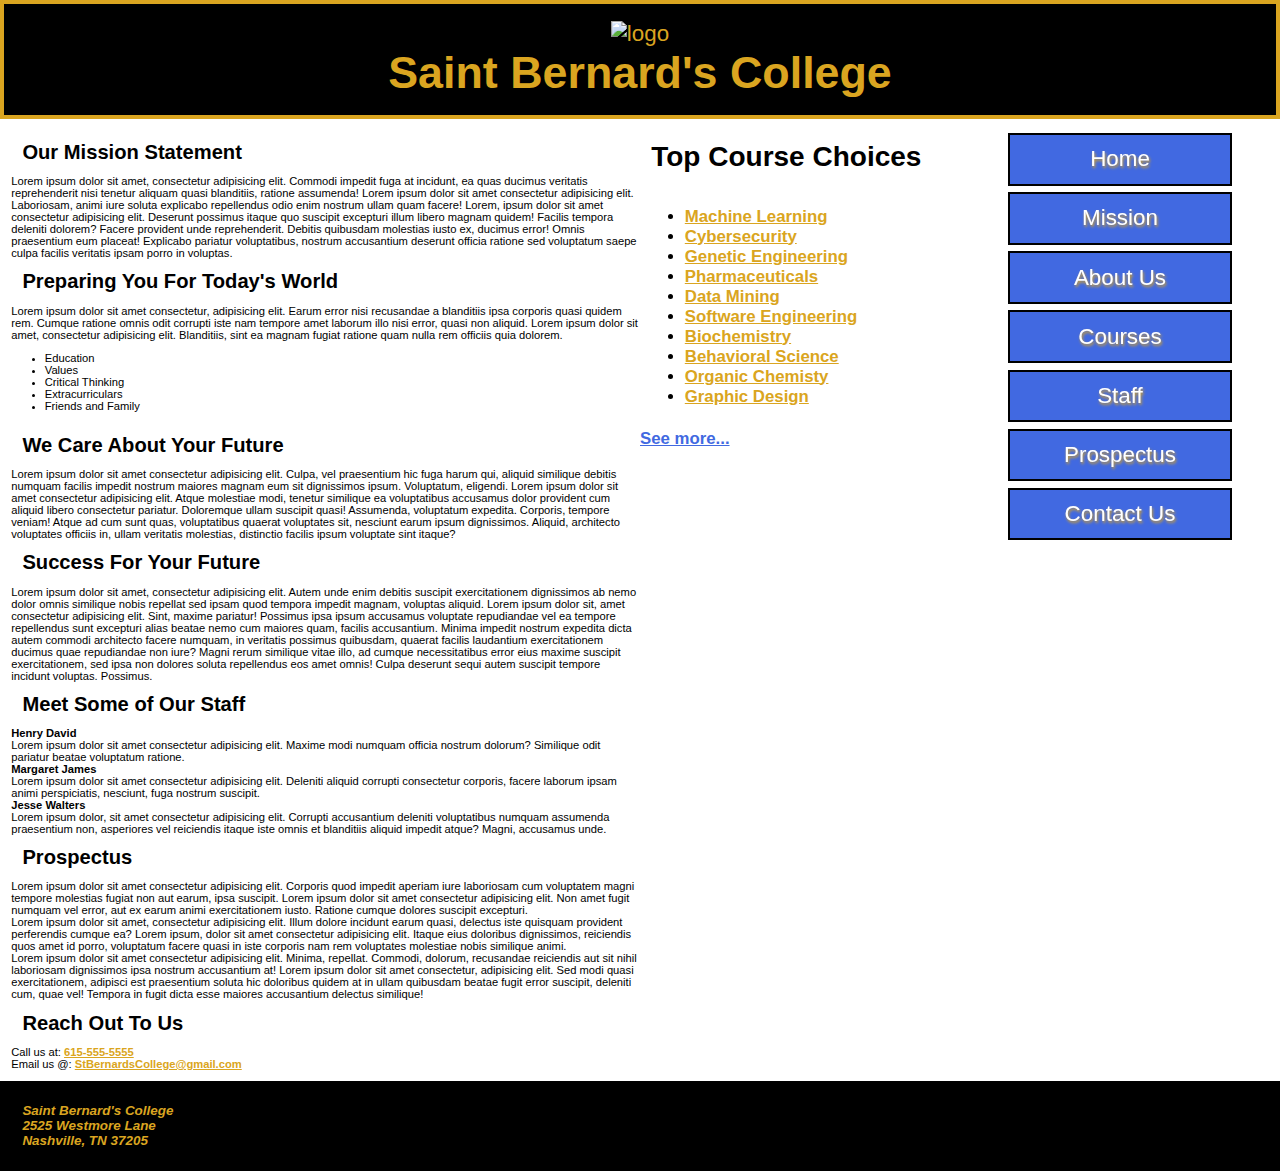
==== RWD_Assessment_Project/index.html @ affb1639 "end of class commit, monday" ====
<!DOCTYPE html>
<html lang="en">
<head>
    <meta charset="UTF-8">
    <meta name="viewport" content="width=device-width, initial-scale=1.0">
    <title>RWD2 Sarah Eatherly</title>
    <link rel="stylesheet" href="style.css">
</head>
<body>
    <div class="header">
        <img class="logo" src="https://upload.wikimedia.org/wikipedia/en/thumb/9/98/St._Bernard%27s_College%2C_Melbourne_Logo.svg/800px-St._Bernard%27s_College%2C_Melbourne_Logo.svg.png" alt="logo">
        <h1>Saint Bernard's College</h1>
    </div>
    <div class="main" id="home">
        <div class="summaries">
            <h1 class="summary" id="mission">Our Mission Statement</h1>
            <p>Lorem ipsum dolor sit amet, consectetur adipisicing elit. Commodi impedit fuga at incidunt, ea quas ducimus veritatis reprehenderit nisi tenetur aliquam quasi blanditiis, ratione assumenda! Lorem ipsum dolor sit amet consectetur adipisicing elit. Laboriosam, animi iure soluta explicabo repellendus odio enim nostrum ullam quam facere! Lorem, ipsum dolor sit amet consectetur adipisicing elit. Deserunt possimus itaque quo suscipit excepturi illum libero magnam quidem! Facilis tempora deleniti dolorem? Facere provident unde reprehenderit. Debitis quibusdam molestias iusto ex, ducimus error! Omnis praesentium eum placeat! Explicabo pariatur voluptatibus, nostrum accusantium deserunt officia ratione sed voluptatum saepe culpa facilis veritatis ipsam porro in voluptas.</p>
            <h1 class="summary" id="about">Preparing You For Today's World</h1>
            <p>Lorem ipsum dolor sit amet consectetur, adipisicing elit. Earum error nisi recusandae a blanditiis ipsa corporis quasi quidem rem. Cumque ratione omnis odit corrupti iste nam tempore amet laborum illo nisi error, quasi non aliquid. Lorem ipsum dolor sit amet, consectetur adipisicing elit. Blanditiis, sint ea magnam fugiat ratione quam nulla rem officiis quia dolorem.</p>
            <ul>
                <li>Education</li>
                <li>Values</li>
                <li>Critical Thinking</li>
                <li>Extracurriculars</li>
                <li>Friends and Family</li>
            </ul>
            <h1 class="summary">We Care About Your Future</h1>
            <p>Lorem ipsum dolor sit amet consectetur adipisicing elit. Culpa, vel praesentium hic fuga harum qui, aliquid similique debitis numquam facilis impedit nostrum maiores magnam eum sit dignissimos ipsum. Voluptatum, eligendi. Lorem ipsum dolor sit amet consectetur adipisicing elit. Atque molestiae modi, tenetur similique ea voluptatibus accusamus dolor provident cum aliquid libero consectetur pariatur. Doloremque ullam suscipit quasi! Assumenda, voluptatum expedita. Corporis, tempore veniam! Atque ad cum sunt quas, voluptatibus quaerat voluptates sit, nesciunt earum ipsum dignissimos. Aliquid, architecto voluptates officiis in, ullam veritatis molestias, distinctio facilis ipsum voluptate sint itaque?</p>
            <h1 class="summary">Success For Your Future</h1>
            <p>Lorem ipsum dolor sit amet, consectetur adipisicing elit. Autem unde enim debitis suscipit exercitationem dignissimos ab nemo dolor omnis similique nobis repellat sed ipsam quod tempora impedit magnam, voluptas aliquid. Lorem ipsum dolor sit, amet consectetur adipisicing elit. Sint, maxime pariatur! Possimus ipsa ipsum accusamus voluptate repudiandae vel ea tempore repellendus sunt excepturi alias beatae nemo cum maiores quam, facilis accusantium. Minima impedit nostrum expedita dicta autem commodi architecto facere numquam, in veritatis possimus quibusdam, quaerat facilis laudantium exercitationem ducimus quae repudiandae non iure? Magni rerum similique vitae illo, ad cumque necessitatibus error eius maxime suscipit exercitationem, sed ipsa non dolores soluta repellendus eos amet omnis! Culpa deserunt sequi autem suscipit tempore incidunt voluptas. Possimus.</p>
            <h1 id="staff" class="summary">Meet Some of Our Staff</h1>
            <h4>Henry David</h2>
            <p>Lorem ipsum dolor sit amet consectetur adipisicing elit. Maxime modi numquam officia nostrum dolorum? Similique odit pariatur beatae voluptatum ratione.</p>
            <h4>Margaret James</h2>
            <p>Lorem ipsum dolor sit amet consectetur adipisicing elit. Deleniti aliquid corrupti consectetur corporis, facere laborum ipsam animi perspiciatis, nesciunt, fuga nostrum suscipit.</p>
            <h4>Jesse Walters</h2>
            <p>Lorem ipsum dolor, sit amet consectetur adipisicing elit. Corrupti accusantium deleniti voluptatibus numquam assumenda praesentium non, asperiores vel reiciendis itaque iste omnis et blanditiis aliquid impedit atque? Magni, accusamus unde.</p>
            <h1 id="pros" class="summary">Prospectus</h1>
            <p>Lorem ipsum dolor sit amet consectetur adipisicing elit. Corporis quod impedit aperiam iure laboriosam cum voluptatem magni tempore molestias fugiat non aut earum, ipsa suscipit. Lorem ipsum dolor sit amet consectetur adipisicing elit. Non amet fugit numquam vel error, aut ex earum animi exercitationem iusto. Ratione cumque dolores suscipit excepturi.</p>
            <p>Lorem ipsum dolor sit amet, consectetur adipisicing elit. Illum dolore incidunt earum quasi, delectus iste quisquam provident perferendis cumque ea? Lorem ipsum, dolor sit amet consectetur adipisicing elit. Itaque eius doloribus dignissimos, reiciendis quos amet id porro, voluptatum facere quasi in iste corporis nam rem voluptates molestiae nobis similique animi.</p>
            <p>Lorem ipsum dolor sit amet consectetur adipisicing elit. Minima, repellat. Commodi, dolorum, recusandae reiciendis aut sit nihil laboriosam dignissimos ipsa nostrum accusantium at! Lorem ipsum dolor sit amet consectetur, adipisicing elit. Sed modi quasi exercitationem, adipisci est praesentium soluta hic doloribus quidem at in ullam quibusdam beatae fugit error suscipit, deleniti cum, quae vel! Tempora in fugit dicta esse maiores accusantium delectus similique!</p>
            <h1 class="summary">Reach Out To Us</h1>
            <p>Call us at:
            <a class="contact" id="contact" href="tel:615-555-5555">615-555-5555</a></p>
            <p>Email us @:
            <a class="contact" href="mailto:stbernardcollege@gmail.com">StBernardsCollege@gmail.com</a></p>
        </div>
        <div class="list">
            <h1 id="courses" class="summary">Top Course Choices</h1>
            <ul class="ul">
                <li class="li"><a class="courses" href="#">Machine Learning</a></li>
                <li class="li"><a class="courses" href="#">Cybersecurity</a></li>
                <li class="li"><a class="courses" href="#">Genetic Engineering</a></li>
                <li class="li"><a class="courses" href="#">Pharmaceuticals</a></li>
                <li class="li"><a class="courses" href="#">Data Mining</a></li>
                <li class="li"><a class="courses" href="#">Software Engineering</a></li>
                <li class="li"><a class="courses" href="#">Biochemistry</a></li>
                <li class="li"><a class="courses" href="#">Behavioral Science</a></li>
                <li class="li"><a class="courses" href="#">Organic Chemisty</a></li>
                <li class="li"><a class="courses" href="#">Graphic Design</a></li>
            </ul>
            <a class="li" id="seemore" href="#">See more...</a>
        </div>
        <div class="navbar">
            <a class="navlink" href="#home">Home</a>
            <a class="navlink" href="#mission">Mission</a>
            <a class="navlink" href="#about">About Us</a>
            <a class="navlink" href="#courses">Courses</a>
            <a class="navlink" href="#staff">Staff</a>
            <a class="navlink" href="#pros">Prospectus</a>
            <a class="navlink" href="#contact">Contact Us</a>
        </div>
    </div>
    <footer>
        <p>Saint Bernard's College</p>
        <p>2525 Westmore Lane</p>
        <p>Nashville, TN 37205</p>
    </footer>
</body>
</html>
---- RWD_Assessment_Project/style.css ----
* { margin: 0;
padding: 0;
box-sizing: border-box; }

html { font-size: 70%; 
font-family: 'Segoe UI', Tahoma, Geneva, Verdana, sans-serif;

}

.header { background-color: black; 
color: goldenrod; 
text-align: center;
padding: 1.5rem;
font-size: 2rem;
border: 4px solid goldenrod; }

.logo { width: 7rem}

.main { display: flex; padding: 1rem; 
}

.summaries { width: 50%; 
 }

.list { width: 25vw; }

.ul {padding: 2rem; }

.li { font-size: 1.5rem; }

#courses { font-size: 2.5rem;}

.courses { font-weight: bold;
color: goldenrod; }

.courses:hover { color: royalblue;
text-decoration: none; }

#seemore { color: royalblue;
font-weight: bold; }

#seemore:hover { color: goldenrod;
text-decoration: none;
font-style: italic; }

.navbar { width: 25%; 
display: flex;
flex-direction: column; 
position: fixed; 
right: 0;
justify-content: center;
align-items: center;

}

.navlink { border: 2px solid black;
background-color: royalblue;
margin: .3rem;
padding: 1rem;
text-decoration: none;
color: white;
font-size: 2rem;
width: 70%;
text-shadow: 1px 2px 3px goldenrod; 
display: flex;
text-align: center;
justify-content: center;}

.navlink:hover { color: black; }

ul { padding: 1rem;}

li { margin-left: 2rem;}

.summary { font-size: 1.8rem; 
margin: 1rem;}

.contact { color: goldenrod;
font-weight: bold; }

.contact:hover { color: royalblue;
text-decoration: none; }



footer { background-color: black; 
color: goldenrod;
padding: 2rem; 
font-size: 1.2rem;
font-weight: bold;
font-style: italic; }
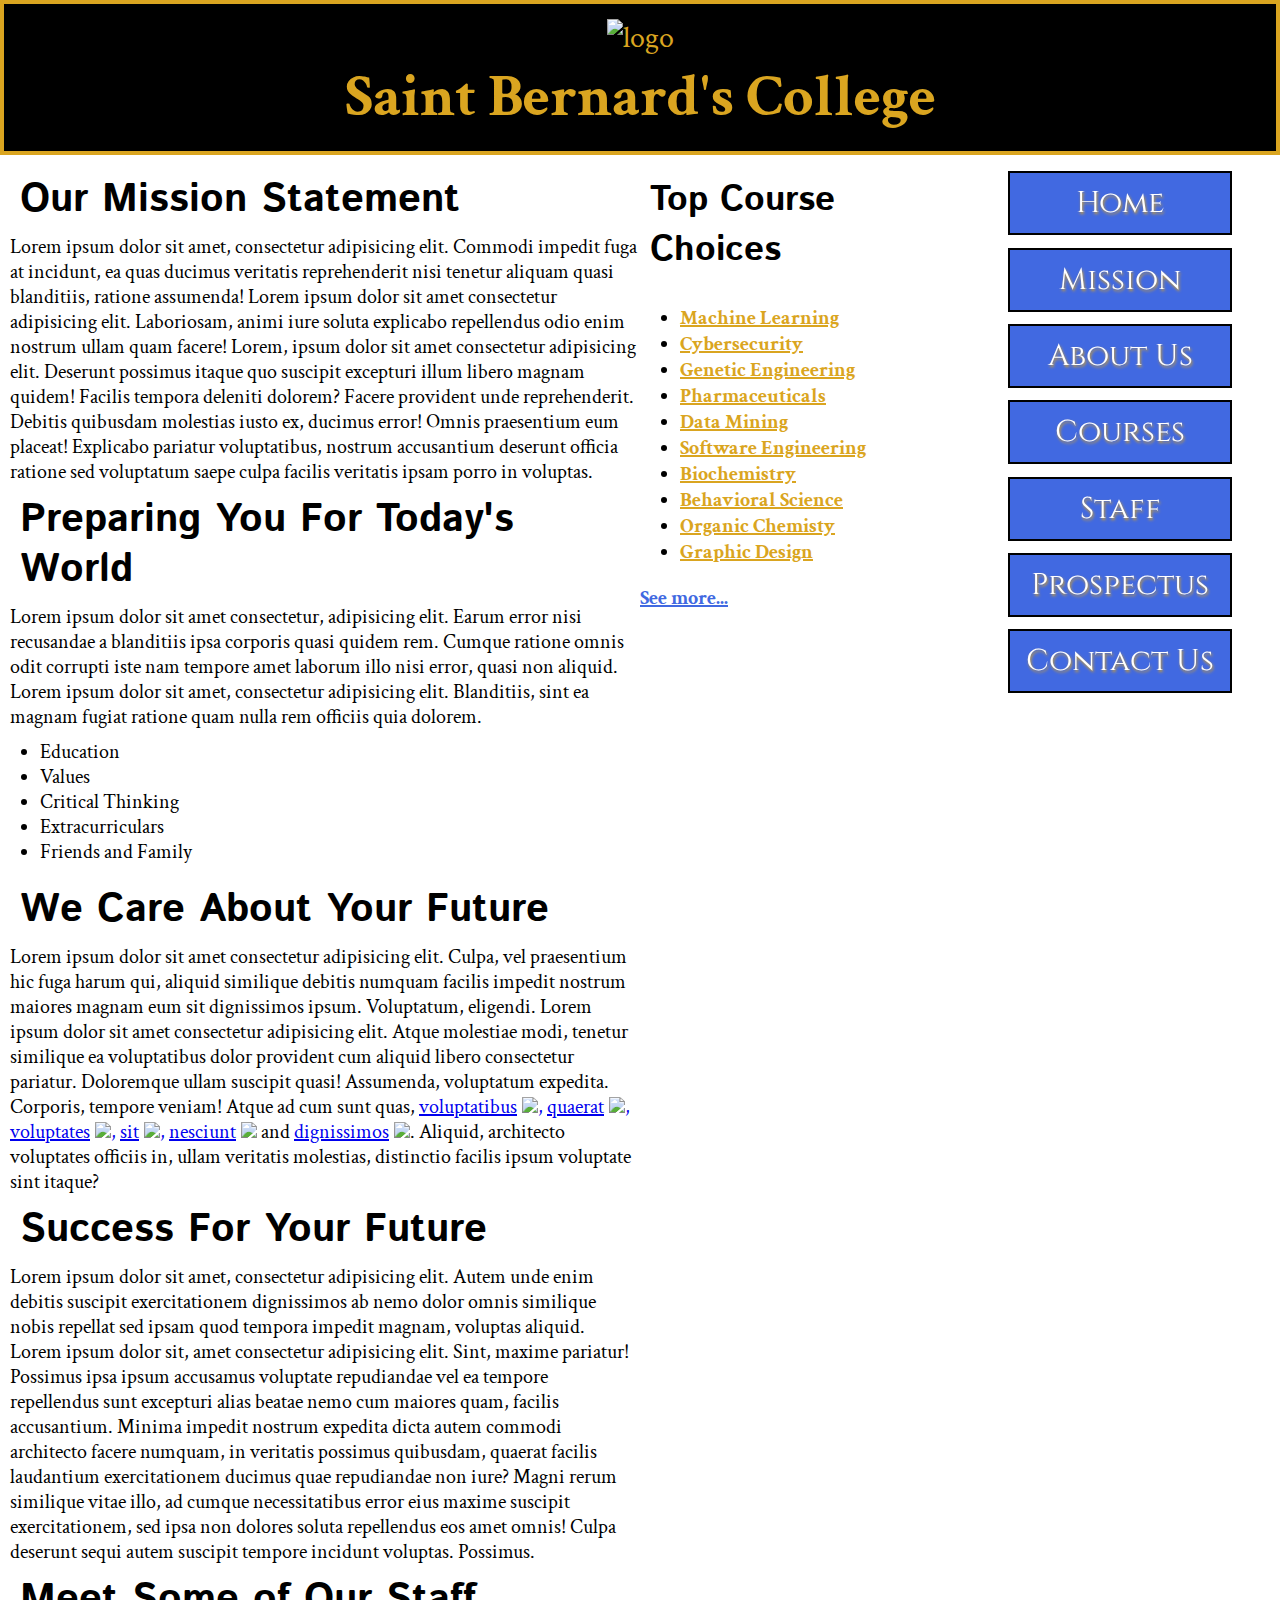
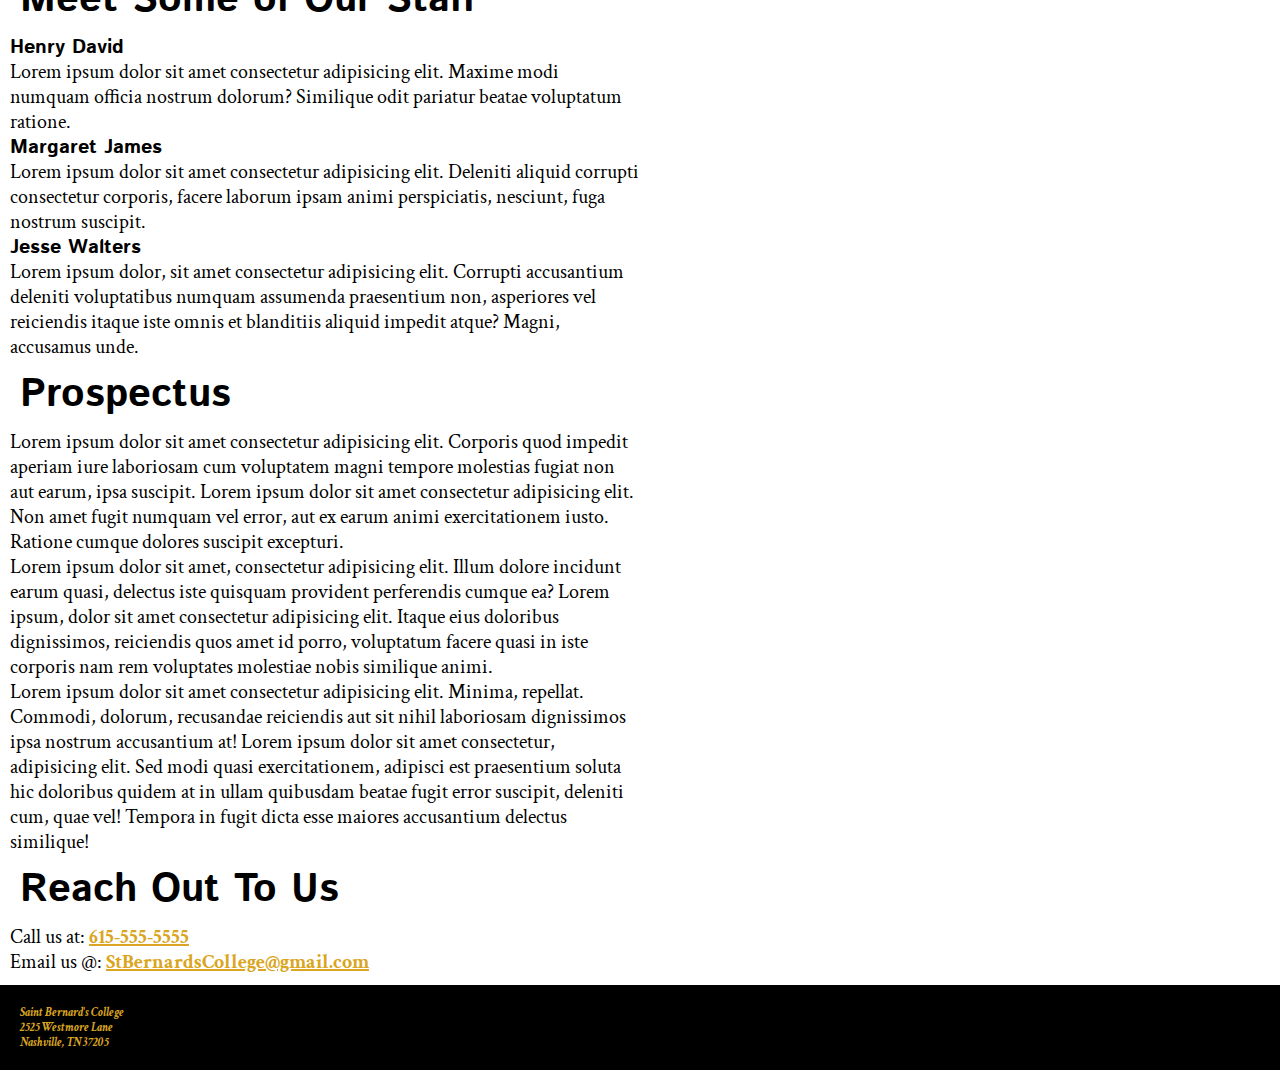
==== commit dbbf61be: "edit commit" ====
--- a/RWD_Assessment_Project/index.html
+++ b/RWD_Assessment_Project/index.html
@@ -5,6 +5,9 @@
     <meta name="viewport" content="width=device-width, initial-scale=1.0">
     <title>RWD2 Sarah Eatherly</title>
     <link rel="stylesheet" href="style.css">
+    <link rel="preconnect" href="https://fonts.googleapis.com">
+    <link rel="preconnect" href="https://fonts.gstatic.com" crossorigin>
+    <link href="https://fonts.googleapis.com/css2?family=Cardo:ital,wght@0,400;0,700;1,400&family=Cinzel:wght@400;500;600;700;800;900&family=Crimson+Text:ital,wght@0,400;0,600;0,700;1,400;1,600;1,700&family=DM+Serif+Display:ital@0;1&family=Istok+Web:ital,wght@0,700;1,400;1,700&display=swap" rel="stylesheet">
 </head>
 <body>
     <div class="header">
@@ -25,7 +28,7 @@
                 <li>Friends and Family</li>
             </ul>
             <h1 class="summary">We Care About Your Future</h1>
-            <p>Lorem ipsum dolor sit amet consectetur adipisicing elit. Culpa, vel praesentium hic fuga harum qui, aliquid similique debitis numquam facilis impedit nostrum maiores magnam eum sit dignissimos ipsum. Voluptatum, eligendi. Lorem ipsum dolor sit amet consectetur adipisicing elit. Atque molestiae modi, tenetur similique ea voluptatibus accusamus dolor provident cum aliquid libero consectetur pariatur. Doloremque ullam suscipit quasi! Assumenda, voluptatum expedita. Corporis, tempore veniam! Atque ad cum sunt quas, voluptatibus quaerat voluptates sit, nesciunt earum ipsum dignissimos. Aliquid, architecto voluptates officiis in, ullam veritatis molestias, distinctio facilis ipsum voluptate sint itaque?</p>
+            <p>Lorem ipsum dolor sit amet consectetur adipisicing elit. Culpa, vel praesentium hic fuga harum qui, aliquid similique debitis numquam facilis impedit nostrum maiores magnam eum sit dignissimos ipsum. Voluptatum, eligendi. Lorem ipsum dolor sit amet consectetur adipisicing elit. Atque molestiae modi, tenetur similique ea voluptatibus dolor provident cum aliquid libero consectetur pariatur. Doloremque ullam suscipit quasi! Assumenda, voluptatum expedita. Corporis, tempore veniam! Atque ad cum sunt quas, <a class="links" href="#">voluptatibus<img id="link" src="/RWD_Assessment_Project/assets/external-link-52.png">,</a> <a class="links" href="#">quaerat<img id="link" src="/RWD_Assessment_Project/assets/external-link-52.png">,</a> <a class="links" href="#">voluptates<img id="link" src="/RWD_Assessment_Project/assets/external-link-52.png">,</a> <a class="links" href="#">sit<img id="link" src="/RWD_Assessment_Project/assets/external-link-52.png">,</a> <a class="links" href="#">nesciunt<img id="link" src="/RWD_Assessment_Project/assets/external-link-52.png"></a> and <a class="links" href="#">dignissimos<img id="link" src="/RWD_Assessment_Project/assets/external-link-52.png"></a>. Aliquid, architecto voluptates officiis in, ullam veritatis molestias, distinctio facilis ipsum voluptate sint itaque?</p>
             <h1 class="summary">Success For Your Future</h1>
             <p>Lorem ipsum dolor sit amet, consectetur adipisicing elit. Autem unde enim debitis suscipit exercitationem dignissimos ab nemo dolor omnis similique nobis repellat sed ipsam quod tempora impedit magnam, voluptas aliquid. Lorem ipsum dolor sit, amet consectetur adipisicing elit. Sint, maxime pariatur! Possimus ipsa ipsum accusamus voluptate repudiandae vel ea tempore repellendus sunt excepturi alias beatae nemo cum maiores quam, facilis accusantium. Minima impedit nostrum expedita dicta autem commodi architecto facere numquam, in veritatis possimus quibusdam, quaerat facilis laudantium exercitationem ducimus quae repudiandae non iure? Magni rerum similique vitae illo, ad cumque necessitatibus error eius maxime suscipit exercitationem, sed ipsa non dolores soluta repellendus eos amet omnis! Culpa deserunt sequi autem suscipit tempore incidunt voluptas. Possimus.</p>
             <h1 id="staff" class="summary">Meet Some of Our Staff</h1>
--- a/RWD_Assessment_Project/style.css
+++ b/RWD_Assessment_Project/style.css
@@ -2,8 +2,8 @@
 padding: 0;
 box-sizing: border-box; }
 
-html { font-size: 70%; 
-font-family: 'Segoe UI', Tahoma, Geneva, Verdana, sans-serif;
+html { font-size: 10px; 
+    font-family: 'Crimson Text', serif;
 
 }
 
@@ -11,7 +11,7 @@
 color: goldenrod; 
 text-align: center;
 padding: 1.5rem;
-font-size: 2rem;
+font-size: 3rem;
 border: 4px solid goldenrod; }
 
 .logo { width: 7rem}
@@ -19,16 +19,31 @@
 .main { display: flex; padding: 1rem; 
 }
 
+.summaries > h1, .summaries > h4, #courses { font-family: 'Istok Web', sans-serif;
+ }
+
+
 .summaries { width: 50%; 
+    font-size: 2rem;
+    line-height: 1.25;
  }
+
+.summaries > h1 { font-size: 4rem ;}
+
+#link { width: 17px;
+padding-left: 5px;
+}
+
+.links:hover { color: goldenrod;
+text-decoration: none; }
 
 .list { width: 25vw; }
 
 .ul {padding: 2rem; }
 
-.li { font-size: 1.5rem; }
+.li { font-size: 2rem; }
 
-#courses { font-size: 2.5rem;}
+#courses { font-size: 3.5rem;}
 
 .courses { font-weight: bold;
 color: goldenrod; }
@@ -55,16 +70,17 @@
 
 .navlink { border: 2px solid black;
 background-color: royalblue;
-margin: .3rem;
+margin: .62rem;
 padding: 1rem;
 text-decoration: none;
 color: white;
-font-size: 2rem;
+font-size: 3rem;
 width: 70%;
 text-shadow: 1px 2px 3px goldenrod; 
 display: flex;
 text-align: center;
-justify-content: center;}
+justify-content: center;
+font-family: 'Cinzel', sans-serif; }
 
 .navlink:hover { color: black; }
 
